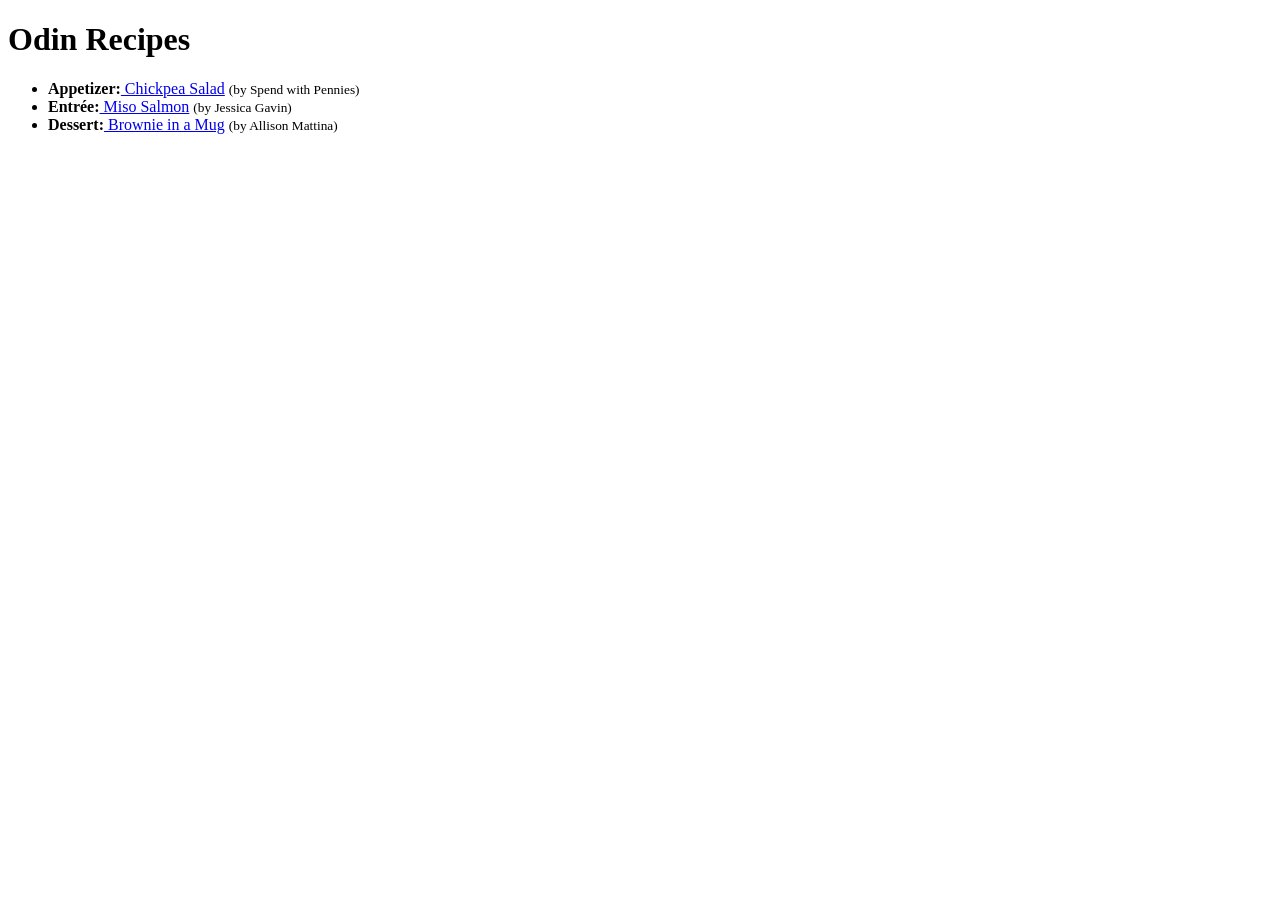
==== index.html @ e90d7c1e "Edit README.md and index.html" ====
<!DOCTYPE html>
<html lang="en">
    <head>
        <meta charset="UTF-8"/>
        <title>Project: Recipes</title> 
    </head> 

    <body>
        <h1>Odin Recipes</h1>
        <ul>
            <li><strong>Appetizer:</strong><a href="recipes/salad.html" 
                rel="noopener noreferrer"> Chickpea Salad</a> <small>(by Spend with Pennies)</small> </li>
            <li><strong>Entrée:</strong><a href="recipes/miso_salmon.html" 
                rel="noopener noreferrer"> Miso Salmon</a> <small>(by Jessica Gavin)</small> </li>
            <li><strong>Dessert:</strong><a href="recipes/dessert.html" rel="noopener 
                noreferrer"> Brownie in a Mug</a> <small>(by Allison Mattina)</small>   </li>
        </ul>
    </body>
</html>
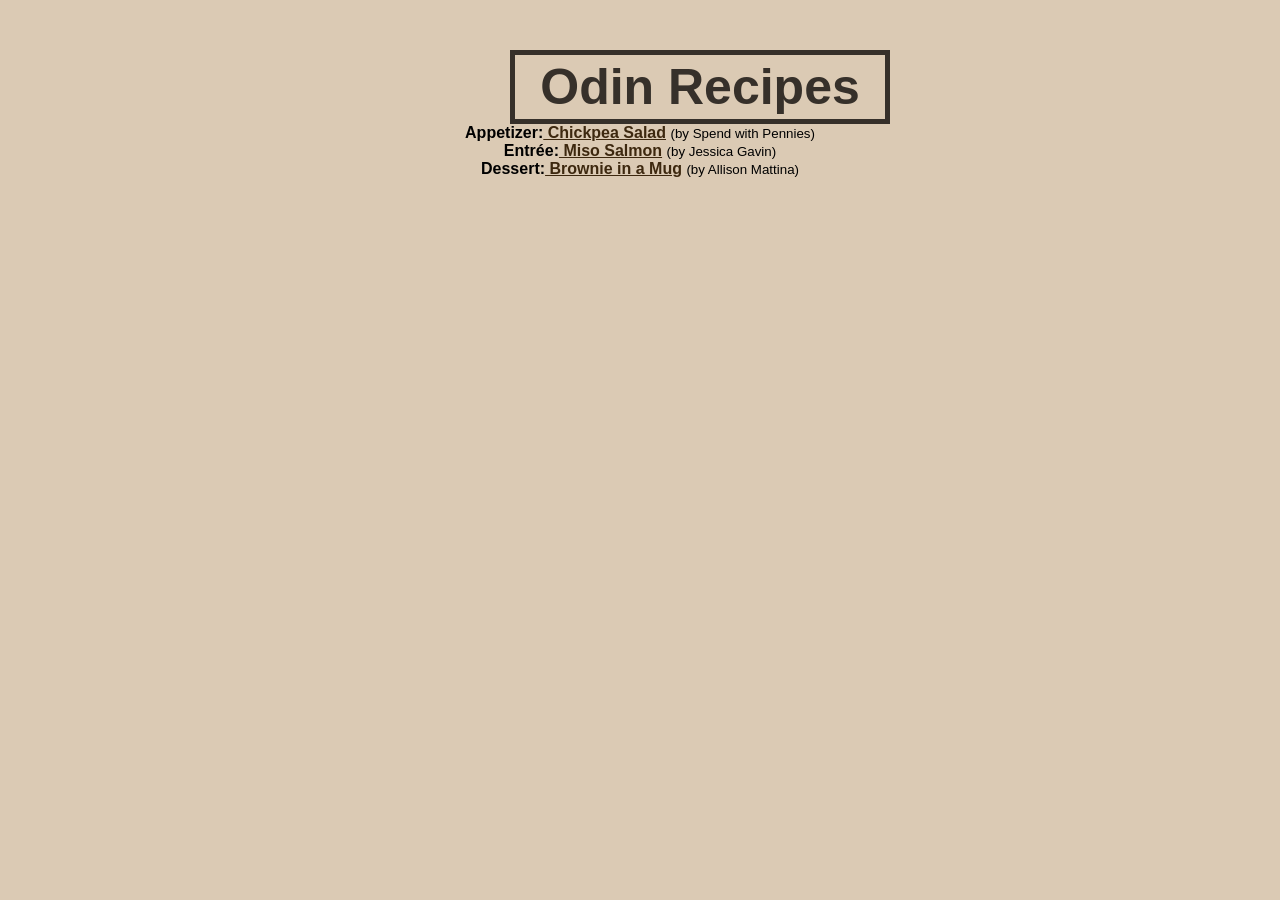
==== commit d3248451: "edit to index and css" ====
--- a/index.html
+++ b/index.html
@@ -2,18 +2,27 @@
 <html lang="en">
     <head>
         <meta charset="UTF-8"/>
-        <title>Project: Recipes</title> 
+        <title>Project: Recipes</title>
+        <link rel="stylesheet" href="style.css">
     </head> 
 
     <body>
         <h1>Odin Recipes</h1>
         <ul>
+            <div class="center">
             <li><strong>Appetizer:</strong><a href="recipes/salad.html" 
-                rel="noopener noreferrer"> Chickpea Salad</a> <small>(by Spend with Pennies)</small> </li>
+                rel="noopener noreferrer" class="link-color"> Chickpea Salad</a> <small>(by Spend with Pennies)</small> </li>
+            </div>
+
+            <div class="center">
             <li><strong>Entrée:</strong><a href="recipes/miso_salmon.html" 
-                rel="noopener noreferrer"> Miso Salmon</a> <small>(by Jessica Gavin)</small> </li>
+                rel="noopener noreferrer" class="link-color"> Miso Salmon</a> <small>(by Jessica Gavin)</small> </li>
+            </div>
+
+            <div class="center">
             <li><strong>Dessert:</strong><a href="recipes/dessert.html" rel="noopener 
-                noreferrer"> Brownie in a Mug</a> <small>(by Allison Mattina)</small>   </li>
+                noreferrer" class="link-color"> Brownie in a Mug</a> <small>(by Allison Mattina)</small>   </li>
+            </div>
         </ul>
     </body>
 </html>
--- a/style.css
+++ b/style.css
@@ -0,0 +1,29 @@
+* {
+    padding: 0;
+    margin: 0;
+    box-sizing: border-box;
+}
+body { 
+    font-family: Arial, "Times New Roman", sans-serif;
+    background-color: #dbcab4;
+}
+
+h1 {
+    text-align: center;
+    margin-top: 50px;
+    color: #36302a;
+    font-size: 50px;
+    border: 5px solid #36302a;
+    padding: 3px;
+    width: 380px;
+    margin-left: 510px;
+}
+
+.link-color {
+    color: #3d280f; 
+    font-weight: bold;
+}
+
+.center {
+    text-align: center;
+}
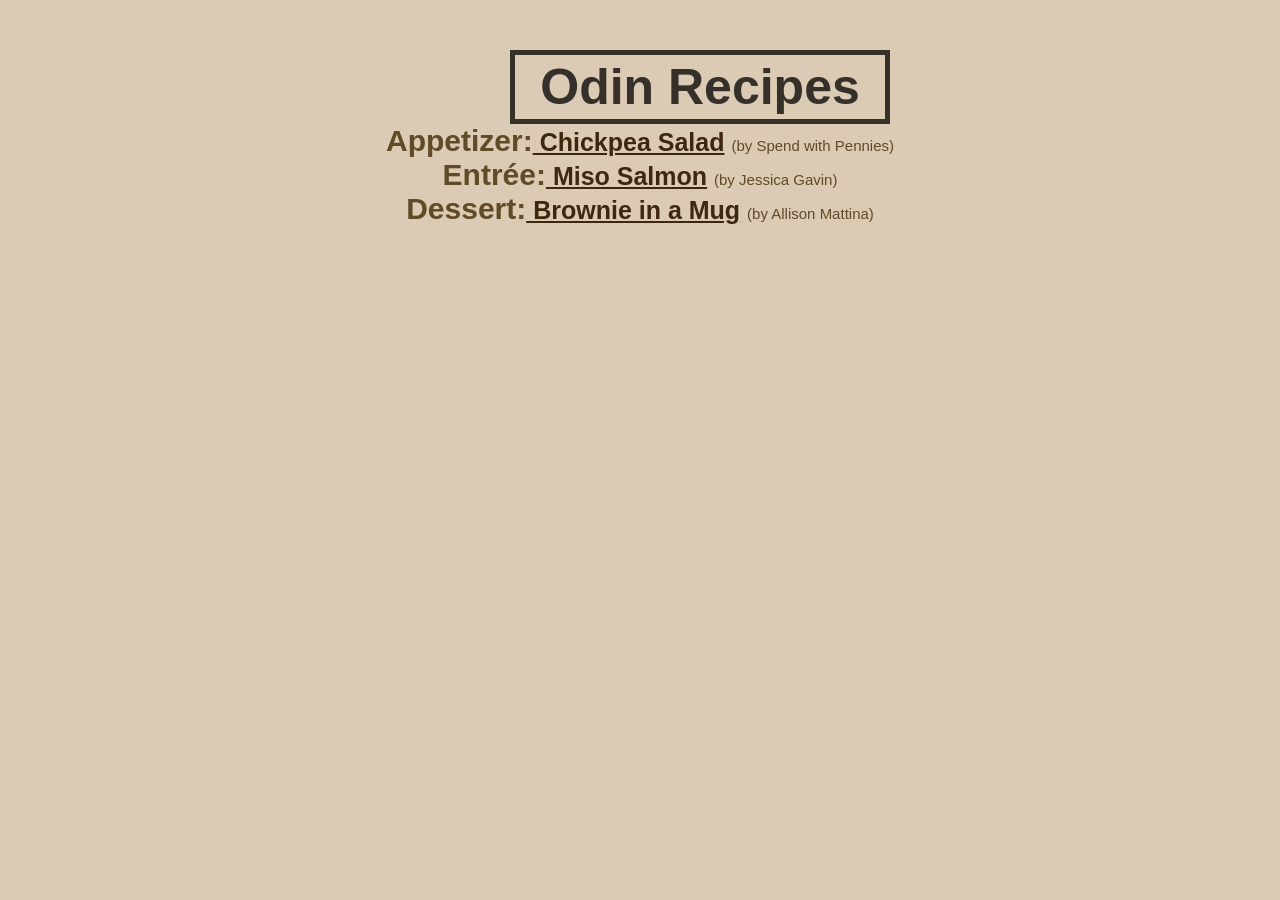
==== commit 819db871: "edited index and css" ====
--- a/index.html
+++ b/index.html
@@ -10,18 +10,18 @@
         <h1>Odin Recipes</h1>
         <ul>
             <div class="center">
-            <li><strong>Appetizer:</strong><a href="recipes/salad.html" 
-                rel="noopener noreferrer" class="link-color"> Chickpea Salad</a> <small>(by Spend with Pennies)</small> </li>
+            <li><strong class="meal-name">Appetizer:</strong><a href="recipes/salad.html" 
+                rel="noopener noreferrer" class="link-color"> Chickpea Salad</a> <small class="small-text">(by Spend with Pennies)</small> </li>
             </div>
 
             <div class="center">
-            <li><strong>Entrée:</strong><a href="recipes/miso_salmon.html" 
-                rel="noopener noreferrer" class="link-color"> Miso Salmon</a> <small>(by Jessica Gavin)</small> </li>
+            <li><strong class="meal-name">Entrée:</strong><a href="recipes/miso_salmon.html" 
+                rel="noopener noreferrer" class="link-color"> Miso Salmon</a> <small class="small-text">(by Jessica Gavin)</small> </li>
             </div>
 
             <div class="center">
-            <li><strong>Dessert:</strong><a href="recipes/dessert.html" rel="noopener 
-                noreferrer" class="link-color"> Brownie in a Mug</a> <small>(by Allison Mattina)</small>   </li>
+            <li><strong class="meal-name">Dessert:</strong><a href="recipes/dessert.html" rel="noopener 
+                noreferrer" class="link-color"> Brownie in a Mug</a> <small class="small-text">(by Allison Mattina)</small>   </li>
             </div>
         </ul>
     </body>
--- a/style.css
+++ b/style.css
@@ -26,4 +26,23 @@
 
 .center {
     text-align: center;
-}+    font-size: 25px;
+}
+
+.small-text {
+    font-size: 15px;
+    color: #614a28;
+    font-weight: 50px;
+}
+
+.meal-name {
+    color: #614a28;
+    font-size: 30px;
+}
+
+a:hover {
+    color: #5e514b;
+    background-color: #e3dfda;
+}
+
+/* work on margin in between each line */
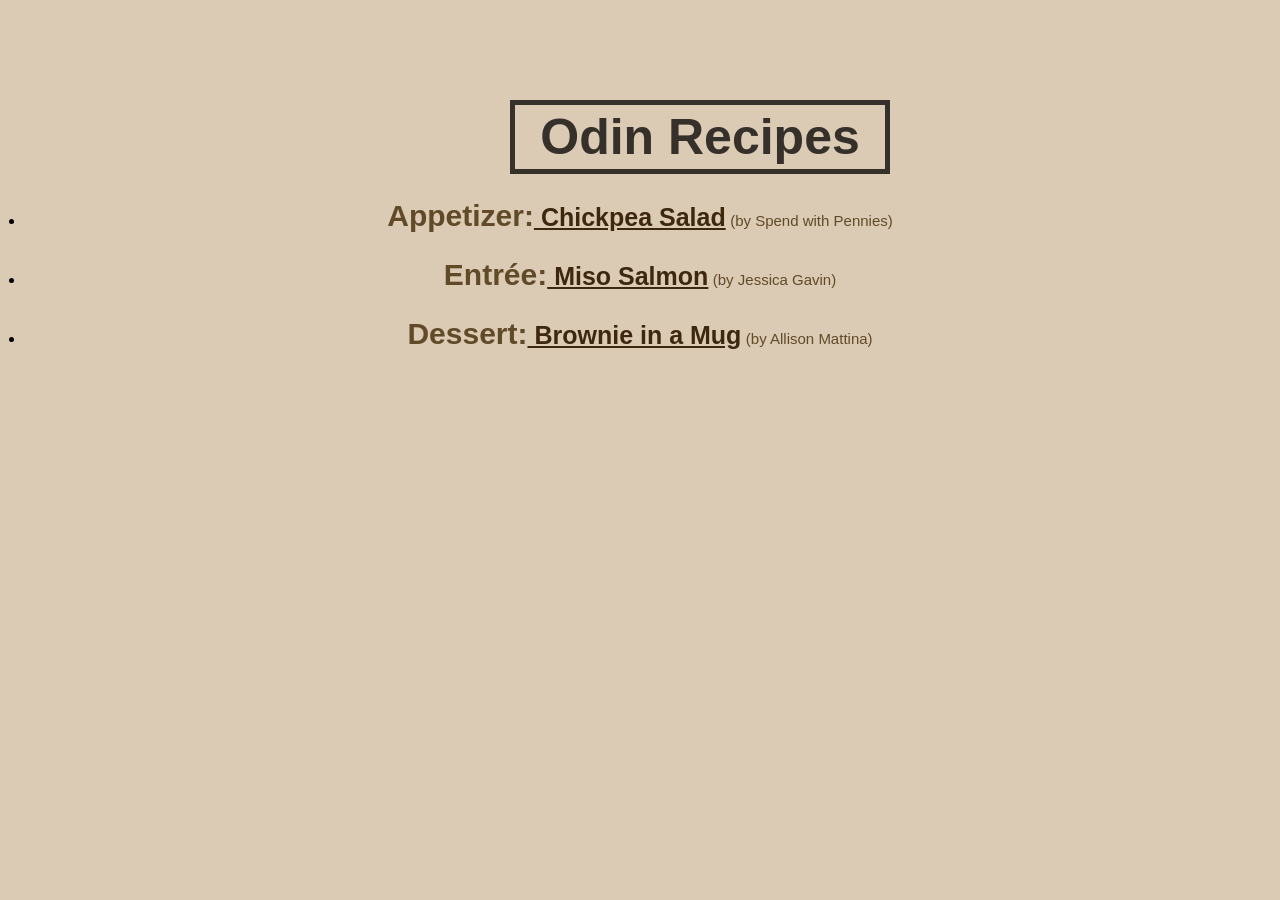
==== commit 513612ef: "final edit for the day on index and css" ====
--- a/index.html
+++ b/index.html
@@ -9,19 +9,19 @@
     <body>
         <h1>Odin Recipes</h1>
         <ul>
-            <div class="center">
+            <div class="space">
             <li><strong class="meal-name">Appetizer:</strong><a href="recipes/salad.html" 
-                rel="noopener noreferrer" class="link-color"> Chickpea Salad</a> <small class="small-text">(by Spend with Pennies)</small> </li>
+                rel="noopener noreferrer" class="link-color-size"> Chickpea Salad</a> <small class="small-text">(by Spend with Pennies)</small> </li>
             </div>
 
-            <div class="center">
+            <div class="space">
             <li><strong class="meal-name">Entrée:</strong><a href="recipes/miso_salmon.html" 
-                rel="noopener noreferrer" class="link-color"> Miso Salmon</a> <small class="small-text">(by Jessica Gavin)</small> </li>
+                rel="noopener noreferrer" class="link-color-size"> Miso Salmon</a> <small class="small-text">(by Jessica Gavin)</small> </li>
             </div>
 
-            <div class="center">
+            <div class="space">
             <li><strong class="meal-name">Dessert:</strong><a href="recipes/dessert.html" rel="noopener 
-                noreferrer" class="link-color"> Brownie in a Mug</a> <small class="small-text">(by Allison Mattina)</small>   </li>
+                noreferrer" class="link-color-size"> Brownie in a Mug</a> <small class="small-text">(by Allison Mattina)</small>   </li>
             </div>
         </ul>
     </body>
--- a/style.css
+++ b/style.css
@@ -6,11 +6,12 @@
 body { 
     font-family: Arial, "Times New Roman", sans-serif;
     background-color: #dbcab4;
+    text-align: center;
 }
 
 h1 {
     text-align: center;
-    margin-top: 50px;
+    margin-top: 100px;
     color: #36302a;
     font-size: 50px;
     border: 5px solid #36302a;
@@ -19,13 +20,9 @@
     margin-left: 510px;
 }
 
-.link-color {
+.link-color-size {
     color: #3d280f; 
     font-weight: bold;
-}
-
-.center {
-    text-align: center;
     font-size: 25px;
 }
 
@@ -45,4 +42,7 @@
     background-color: #e3dfda;
 }
 
-/* work on margin in between each line */+.space {
+    margin: 25px; 
+}
+/* figure out what to do with bullet points */
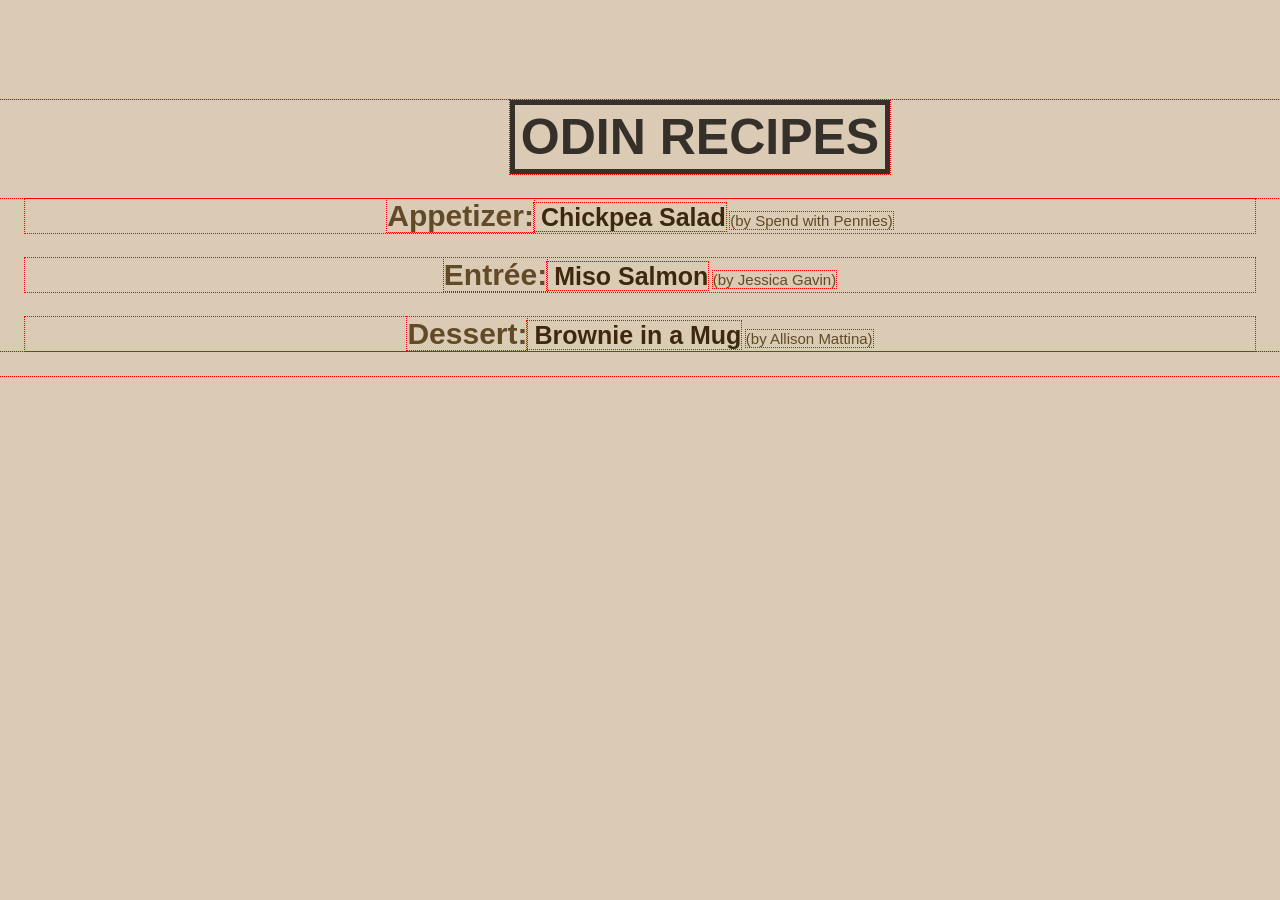
==== commit 8ec4509c: "edit made" ====
--- a/index.html
+++ b/index.html
@@ -8,21 +8,21 @@
 
     <body>
         <h1>Odin Recipes</h1>
-        <ul>
+            <ul>
             <div class="space">
-            <li><strong class="meal-name">Appetizer:</strong><a href="recipes/salad.html" 
-                rel="noopener noreferrer" class="link-color-size"> Chickpea Salad</a> <small class="small-text">(by Spend with Pennies)</small> </li>
+                <li><strong class="meal-name">Appetizer:</strong><a href="recipes/salad.html" 
+                    rel="noopener noreferrer" class="link-color-size"> Chickpea Salad</a> <small class="small-text">(by Spend with Pennies)</small> </li>
             </div>
 
             <div class="space">
-            <li><strong class="meal-name">Entrée:</strong><a href="recipes/miso_salmon.html" 
-                rel="noopener noreferrer" class="link-color-size"> Miso Salmon</a> <small class="small-text">(by Jessica Gavin)</small> </li>
+                <li><strong class="meal-name">Entrée:</strong><a href="recipes/miso_salmon.html" 
+                    rel="noopener noreferrer" class="link-color-size"> Miso Salmon</a> <small class="small-text">(by Jessica Gavin)</small> </li>
             </div>
 
             <div class="space">
-            <li><strong class="meal-name">Dessert:</strong><a href="recipes/dessert.html" rel="noopener 
-                noreferrer" class="link-color-size"> Brownie in a Mug</a> <small class="small-text">(by Allison Mattina)</small>   </li>
+                <li><strong class="meal-name">Dessert:</strong><a href="recipes/dessert.html" rel="noopener 
+                    noreferrer" class="link-color-size"> Brownie in a Mug</a> <small class="small-text">(by Allison Mattina)</small>   </li>
             </div>
-        </ul>
+            </ul>
     </body>
 </html>
--- a/style.css
+++ b/style.css
@@ -2,15 +2,23 @@
     padding: 0;
     margin: 0;
     box-sizing: border-box;
+    outline: 1px dotted red;
 }
+/* remove the "outline" feature once done with project */
 body { 
     font-family: Arial, "Times New Roman", sans-serif;
     background-color: #dbcab4;
     text-align: center;
 }
 
+
+ul {
+    list-style: none;
+}
+
 h1 {
     text-align: center;
+    text-transform: uppercase;
     margin-top: 100px;
     color: #36302a;
     font-size: 50px;
@@ -37,6 +45,10 @@
     font-size: 30px;
 }
 
+a {
+    text-decoration: none;
+}
+
 a:hover {
     color: #5e514b;
     background-color: #e3dfda;
@@ -45,4 +57,3 @@
 .space {
     margin: 25px; 
 }
-/* figure out what to do with bullet points */
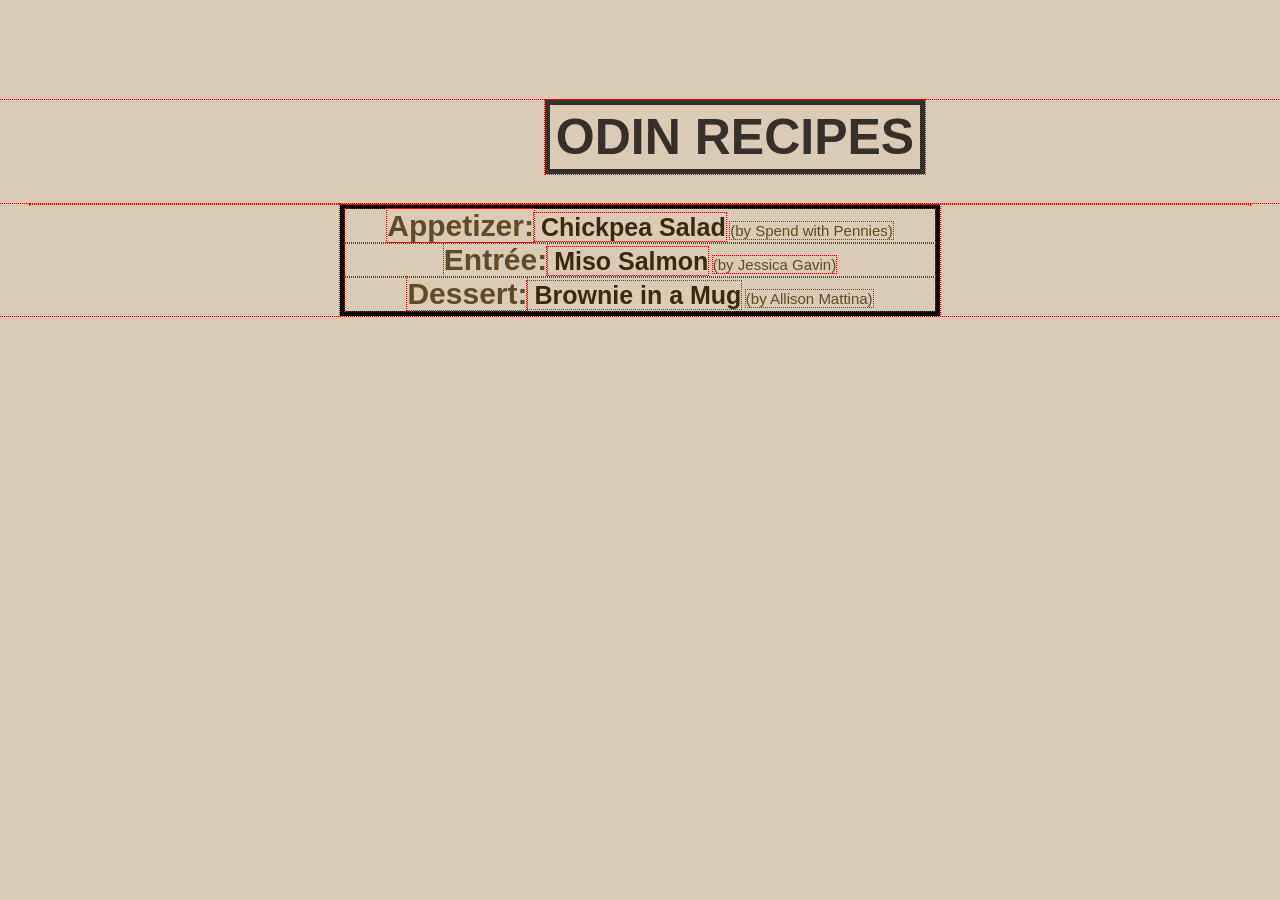
==== commit 97168c7b: "Edit made to index and css" ====
--- a/index.html
+++ b/index.html
@@ -7,22 +7,19 @@
     </head> 
 
     <body>
-        <h1>Odin Recipes</h1>
-            <ul>
-            <div class="space">
-                <li><strong class="meal-name">Appetizer:</strong><a href="recipes/salad.html" 
-                    rel="noopener noreferrer" class="link-color-size"> Chickpea Salad</a> <small class="small-text">(by Spend with Pennies)</small> </li>
+        <h1 class="box-one">Odin Recipes</h1>
+            <div class="space"></div>
+                <ul>
+                    <div class="box-two">
+                        <li><strong class="meal-name">Appetizer:</strong><a href="recipes/salad.html" 
+                            rel="noopener noreferrer" class="link-color-size"> Chickpea Salad</a> <small class="small-text">(by Spend with Pennies)</small> </li>
+    
+                        <li><strong class="meal-name">Entrée:</strong><a href="recipes/miso_salmon.html" 
+                            rel="noopener noreferrer" class="link-color-size"> Miso Salmon</a> <small class="small-text">(by Jessica Gavin)</small> </li>
+                        <li><strong class="meal-name">Dessert:</strong><a href="recipes/dessert.html" rel="noopener 
+                            noreferrer" class="link-color-size"> Brownie in a Mug</a> <small class="small-text">(by Allison Mattina)</small>   </li>
+                    </div>
+                </ul>
             </div>
-
-            <div class="space">
-                <li><strong class="meal-name">Entrée:</strong><a href="recipes/miso_salmon.html" 
-                    rel="noopener noreferrer" class="link-color-size"> Miso Salmon</a> <small class="small-text">(by Jessica Gavin)</small> </li>
-            </div>
-
-            <div class="space">
-                <li><strong class="meal-name">Dessert:</strong><a href="recipes/dessert.html" rel="noopener 
-                    noreferrer" class="link-color-size"> Brownie in a Mug</a> <small class="small-text">(by Allison Mattina)</small>   </li>
-            </div>
-            </ul>
     </body>
 </html>
--- a/style.css
+++ b/style.css
@@ -11,21 +11,20 @@
     text-align: center;
 }
 
-
 ul {
     list-style: none;
 }
 
-h1 {
+.box-one {
     text-align: center;
     text-transform: uppercase;
     margin-top: 100px;
     color: #36302a;
     font-size: 50px;
-    border: 5px solid #36302a;
-    padding: 3px;
+    border: 5px solid #36302a; 
+    padding: 3px; 
     width: 380px;
-    margin-left: 510px;
+    margin-left: 545px;
 }
 
 .link-color-size {
@@ -55,5 +54,11 @@
 }
 
 .space {
-    margin: 25px; 
+    margin: 30px; 
 }
+
+.box-two {
+    border: 5px solid black; 
+    width: 600px;
+    margin: auto;
+}
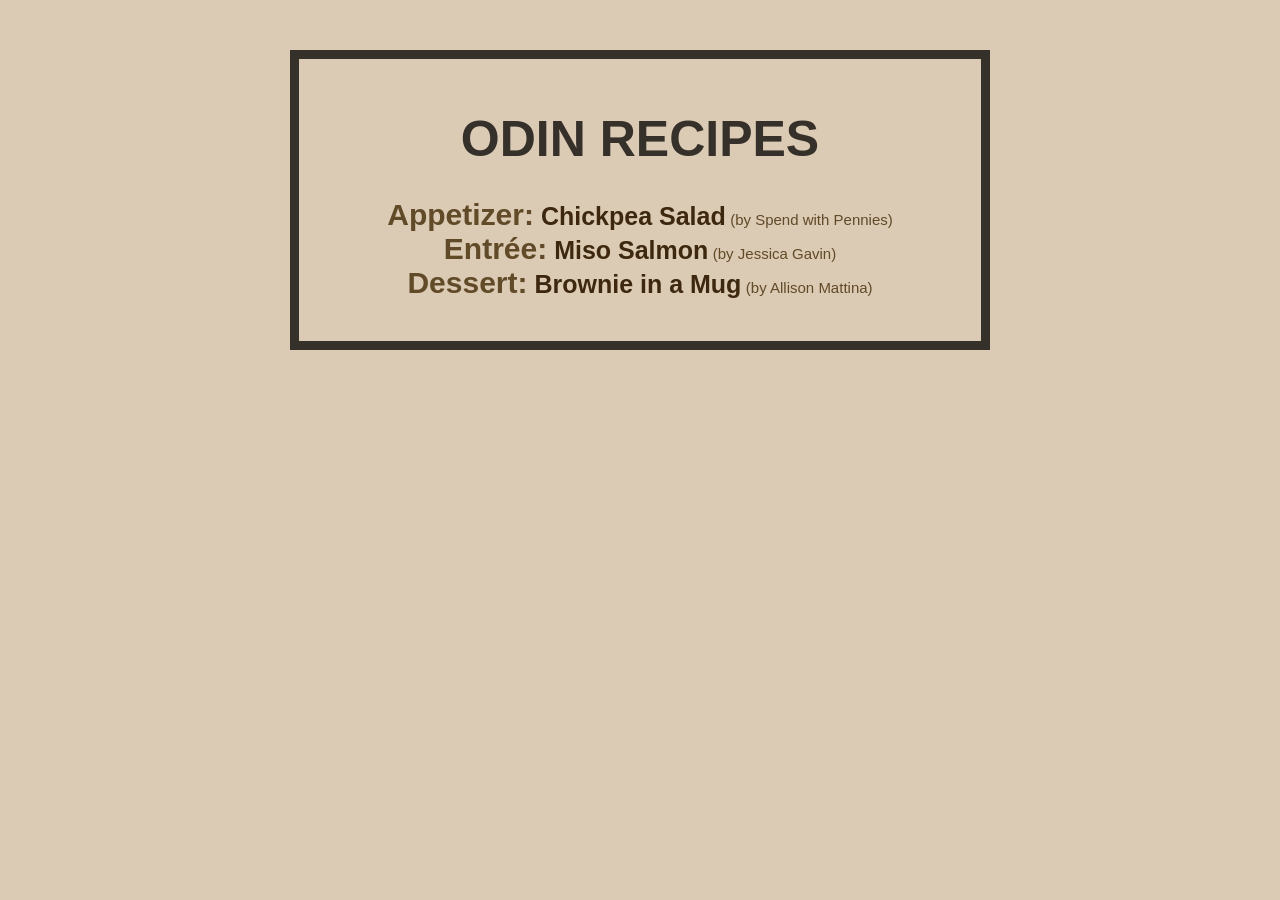
==== commit fe11e47f: "final edit for the day" ====
--- a/index.html
+++ b/index.html
@@ -6,7 +6,7 @@
         <link rel="stylesheet" href="style.css">
     </head> 
 
-    <body>
+    <body class="box-three">
         <h1 class="box-one">Odin Recipes</h1>
             <div class="space"></div>
                 <ul>
--- a/style.css
+++ b/style.css
@@ -2,9 +2,8 @@
     padding: 0;
     margin: 0;
     box-sizing: border-box;
-    outline: 1px dotted red;
 }
-/* remove the "outline" feature once done with project */
+
 body { 
     font-family: Arial, "Times New Roman", sans-serif;
     background-color: #dbcab4;
@@ -18,13 +17,11 @@
 .box-one {
     text-align: center;
     text-transform: uppercase;
-    margin-top: 100px;
+    margin-top: 50px;
     color: #36302a;
-    font-size: 50px;
-    border: 5px solid #36302a; 
-    padding: 3px; 
-    width: 380px;
-    margin-left: 545px;
+    font-size: 50px;  
+    width: 380px; 
+    margin-left: 150px; 
 }
 
 .link-color-size {
@@ -57,8 +54,16 @@
     margin: 30px; 
 }
 
-.box-two {
-    border: 5px solid black; 
-    width: 600px;
+.box-two { 
+    margin-bottom: 40px;
+}
+
+.box-three {
+    border: 9px solid #36302a; 
+    padding: 1px; 
+    width: 700px; 
     margin: auto;
+    margin-top: 50px; 
 }
+
+
